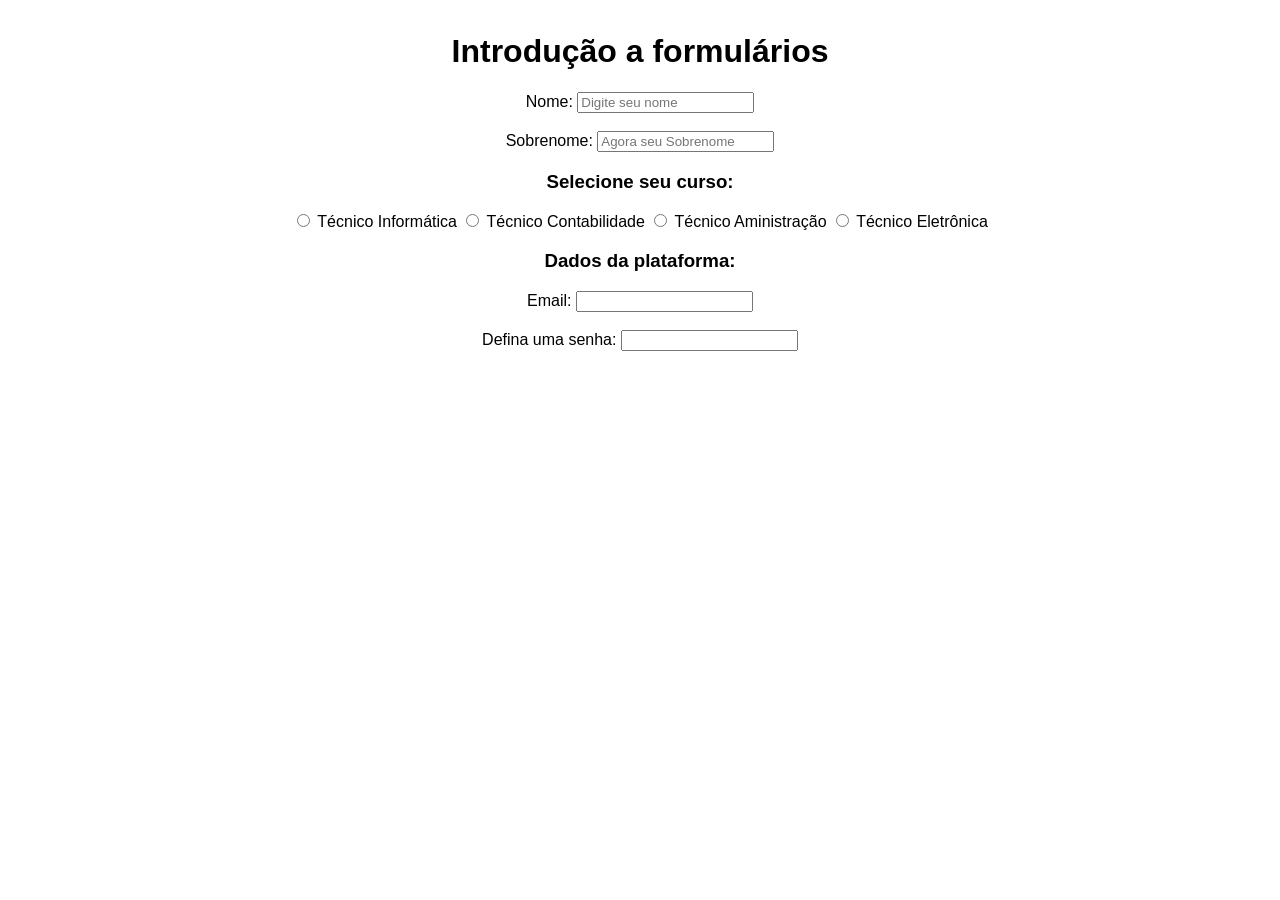
==== Aula 21-05/index.html @ ce59332f "Add files via upload" ====
<!DOCTYPE html>
<html lang="pt-br">
<head>
    <meta charset="UTF-8">
    <meta name="viewport" content="width=device-width, initial-scale=1.0">
    <link rel="stylesheet" href="estilo.css">
    <title>Formulários</title>
</head>
<body>
    <h1>Introdução a formulários</h1>
    <div class="conteudo-formulario">
        <form>
            <label for="pNome">Nome: </label>
            <input type="text" name="Nome" id="pNome" placeholder="Digite seu nome ">

            <br><br>

            <label for="pSobrenome">Sobrenome: </label>
            <input type="text" name="Sobrenome" id="pSobrenome" placeholder="Agora seu Sobrenome">

            <h3>Selecione seu curso:</h3>
            <input type="radio" name="curso" id="tinf">
            <label for="tinf">Técnico Informática</label>
            <input type="radio" name="curso" id="tcont">
            <label for="tinf">Técnico Contabilidade</label>
            <input type="radio" name="curso" id="adm">
            <label for="tinf">Técnico Aministração</label>
            <input type="radio" name="curso" id="tele">
            <label for="tinf">Técnico Eletrônica</label>

            <h3>Dados da plataforma:</h3>
            <label for="ednEmail">Email: </label>
            <input type="Email" id="endEmail">
            <br><br>
            <label for="senha">Defina uma senha:</label>
            <input type="password">

        </form>
    </div>
</body>
</html>
---- Aula 21-05/estilo.css ----
body{
    font-family: Arial, Helvetica, sans-serif;
    text-align: center;
    padding: 8px;
    margin: 4px;
}
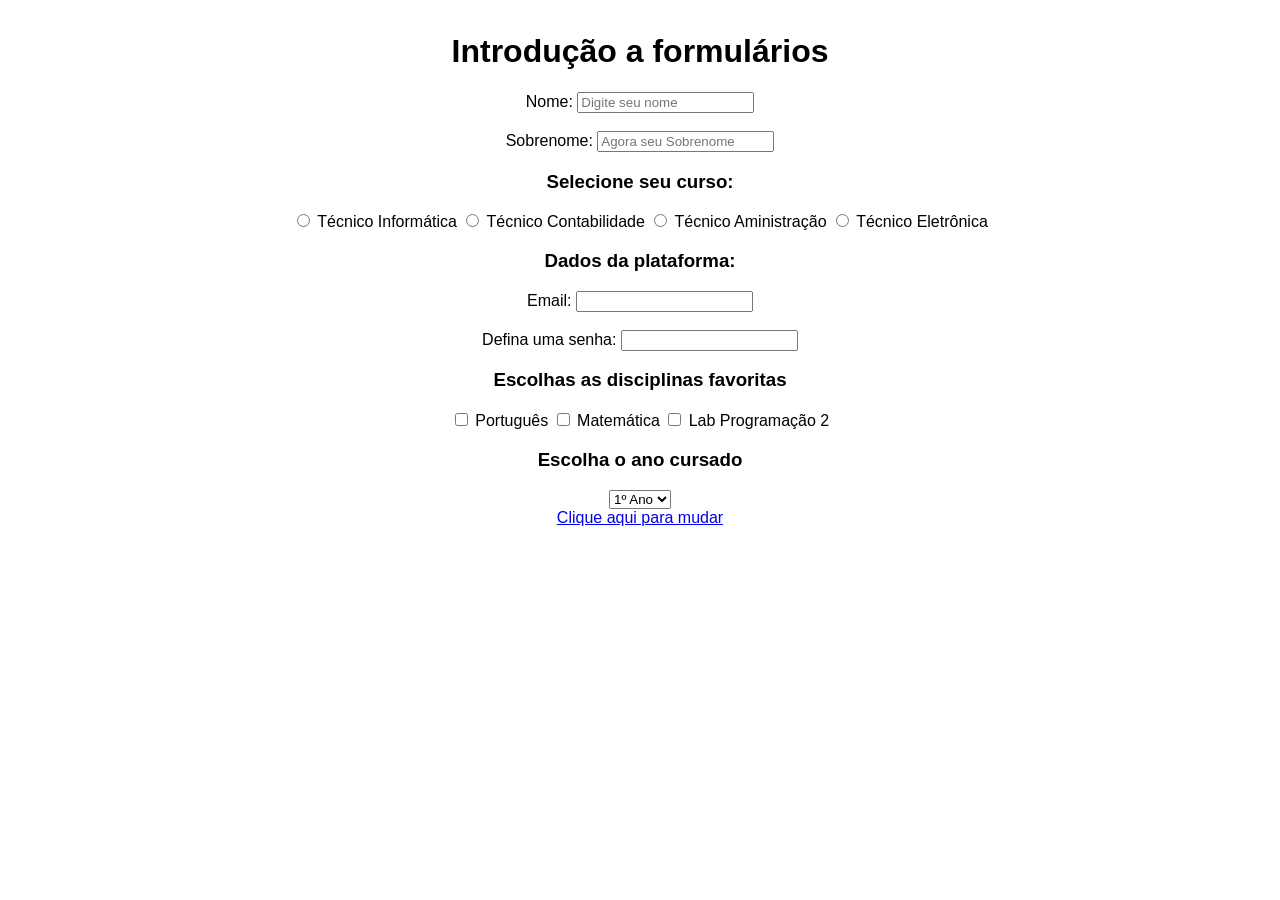
==== commit 2d8156a9: "Add files via upload" ====
--- a/Aula 21-05/index.html
+++ b/Aula 21-05/index.html
@@ -34,8 +34,25 @@
             <br><br>
             <label for="senha">Defina uma senha:</label>
             <input type="password">
-
+            <div class="conteudo-disciplinas">
+                <h3> Escolhas as disciplinas favoritas</h3>
+                <input type="checkbox" id="port">
+                <label for="port">Português</label>
+                <input type="checkbox" id="mat">
+                <label for="mat">Matemática</label>
+                <input type="checkbox" id="pro">
+                <label for="pro">Lab Programação 2</label>
+            </div>
+            <div class="conteudo-ano">
+                <h3>Escolha o ano cursado</h3>
+                <select>
+                    <option value="1">1º Ano</option>
+                    <option value="2">2º Ano</option>
+                    <option value="3">3º Ano</option>
+                </select>
+            </div>
         </form>
     </div>
+    <a href="flex.html">Clique aqui para mudar</a>
 </body>
 </html>
--- a/Aula 21-05/estilo.css
+++ b/Aula 21-05/estilo.css
@@ -3,4 +3,4 @@
     text-align: center;
     padding: 8px;
     margin: 4px;
-}+}
